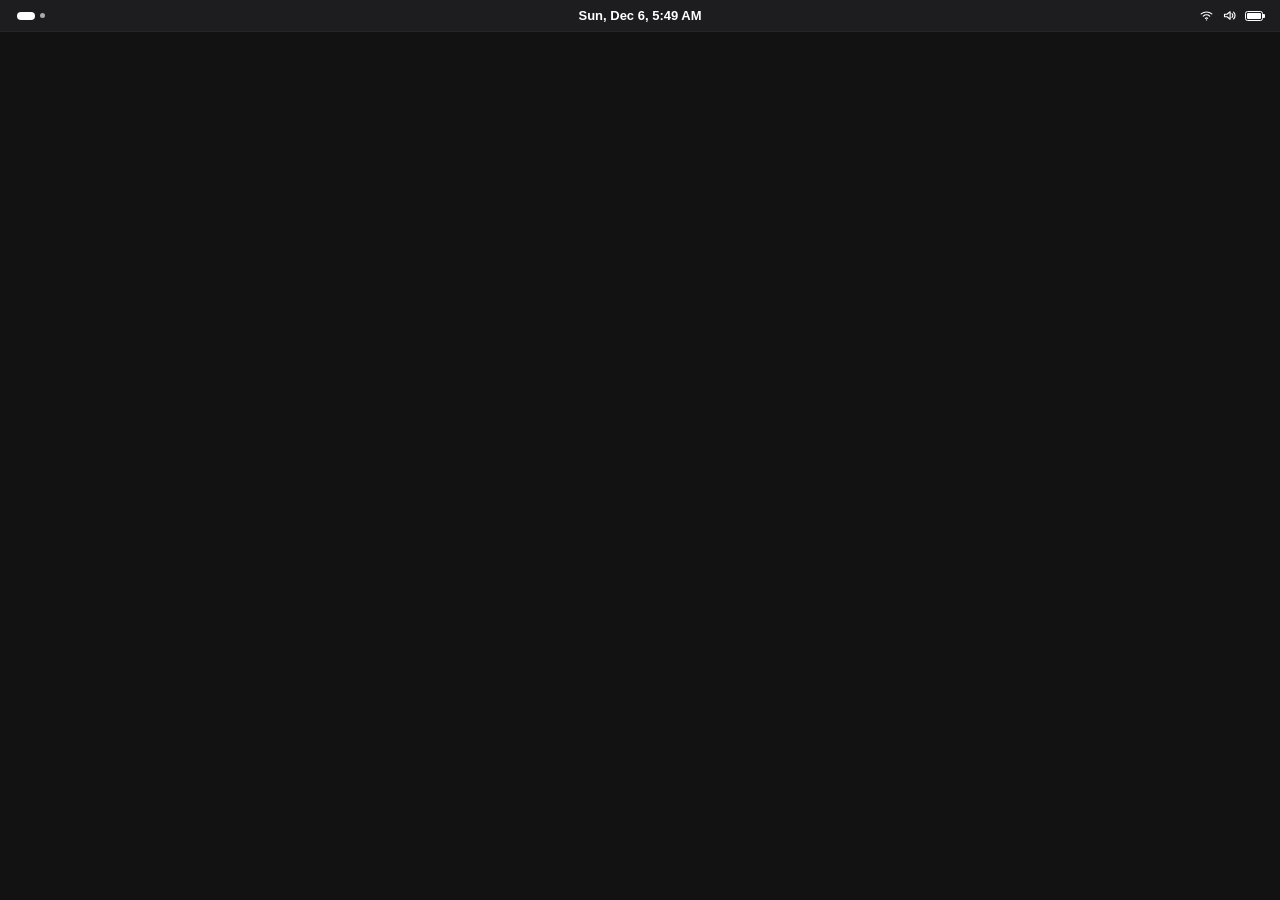
==== ui/index.html @ c609a126 "feat(ui): load GNOME 51 shell overrides" ====
<!doctype html>
<html lang="en">
<head>
  <meta charset="utf-8" />
  <meta name="viewport" content="width=device-width,initial-scale=1" />
  <title>FedoraWin</title>
  <link rel="stylesheet" href="styles.css" />
  <link rel="stylesheet" href="adwaita.css" />
  <link rel="stylesheet" href="gnome51.css" />
</head>
<body>
  <main id="app"></main>
  <script src="app.js"></script>
</body>
</html>
---- ui/styles.css ----
:root {
  color-scheme: dark;
  --accent: #3584e4;
  --accent-contrast: #fff;
  --panel: #1e1e1e;
  --overview: #242424;
  --surface: #242424;
  --surface-2: #303030;
  --surface-3: #3a3a3a;
  --text: #fff;
  --muted: #c0bfbc;
  --border: rgba(255,255,255,.10);
  --shadow: 0 16px 48px rgba(0,0,0,.38);
  --radius-sm: 9px;
  --radius: 12px;
  --radius-lg: 18px;
  font-family: "Cantarell", "Segoe UI Variable", "Segoe UI", sans-serif;
}
:root[data-theme="light"] {
  color-scheme: light;
  --panel: #f6f5f4;
  --overview: #f6f5f4;
  --surface: #fafafa;
  --surface-2: #ebebeb;
  --surface-3: #deddda;
  --text: #202020;
  --muted: #5e5c64;
  --border: rgba(0,0,0,.11);
  --shadow: 0 16px 48px rgba(0,0,0,.18);
}
* { box-sizing: border-box; }
html,body,#app { width:100%; height:100%; margin:0; overflow:hidden; background:transparent; color:var(--text); }
button,input { font:inherit; color:inherit; }
button { cursor:default; }
svg { width:18px; height:18px; fill:none; stroke:currentColor; stroke-width:1.8; stroke-linecap:round; stroke-linejoin:round; }
svg .fill { fill:currentColor; stroke:none; }

.panel { height:32px; width:100%; display:grid; grid-template-columns:1fr auto 1fr; align-items:center; padding:0 6px; background:var(--panel); user-select:none; }
.panel__left{justify-self:start}.panel__center{justify-self:center}.panel__right{justify-self:end}
.panel-button { height:26px; min-width:34px; padding:0 10px; border:0; border-radius:var(--radius-sm); background:transparent; font-size:13px; font-weight:650; }
.panel-button:hover,.panel-button:focus-visible { background:var(--surface-2); outline:none; }
.activities-button { display:flex; align-items:center; gap:5px; padding:0 8px; }
.workspace-pill { width:18px; height:8px; border-radius:999px; background:currentColor; }
.workspace-dot { width:5px; height:5px; border-radius:50%; background:var(--muted); }
.status { display:flex; gap:9px; align-items:center; }
.status svg{width:15px;height:15px}.battery-mark{width:18px;height:10px;border:1.5px solid currentColor;border-radius:2.5px;display:inline-flex;padding:1px;position:relative}.battery-mark::after{content:"";position:absolute;right:-3px;top:2px;width:2px;height:4px;background:currentColor;border-radius:0 1px 1px 0}.battery-mark i{width:100%;height:100%;border-radius:1px;background:currentColor}

.activities { height:100%; padding:24px 32px 18px; display:grid; grid-template-rows:44px minmax(0,1fr) 76px; gap:18px; background:var(--overview); }
.search-shell { justify-self:center; position:relative; width:min(520px,52vw); }
.search-icon { position:absolute; left:14px; top:11px; color:var(--muted); pointer-events:none; }
.search-icon svg{width:18px;height:18px}.search { width:100%; height:40px; padding:0 18px 0 42px; border:1px solid var(--border); border-radius:999px; outline:0; background:var(--surface-2); color:var(--text); font-size:14px; }
.search:focus { box-shadow:0 0 0 2px color-mix(in srgb,var(--accent) 70%,transparent); }
.activities-content{min-height:0;overflow:hidden;display:grid;place-items:stretch}.loading,.overview-empty{display:grid;place-items:center;color:var(--muted);font-size:14px}
.workspace-strip { min-height:0; display:grid; grid-template-columns:72px minmax(0,1fr) 72px; align-items:center; gap:22px; }
.workspace-peek { height:62%; border:1px solid var(--border); border-radius:16px; background:var(--surface-2); opacity:.55; }
.workspace-main { height:88%; min-height:260px; border-radius:18px; background:#171717; border:1px solid var(--border); overflow:hidden; padding:22px; }
.window-grid { height:100%; display:grid; grid-template-columns:repeat(auto-fit,minmax(220px,1fr)); grid-auto-rows:minmax(160px,1fr); gap:22px; align-content:center; }
.window-card { min-width:0; border:0; background:transparent; display:grid; grid-template-rows:minmax(110px,1fr) 28px; gap:8px; }
.window-card__preview { min-height:100px; border-radius:12px; border:1px solid var(--border); background:linear-gradient(145deg,var(--surface-2),var(--surface)); box-shadow:0 8px 22px rgba(0,0,0,.2); overflow:hidden; }
.window-card__bar{display:block;height:26px;background:var(--surface-3);border-bottom:1px solid var(--border)}.window-card__title{white-space:nowrap;overflow:hidden;text-overflow:ellipsis;font-size:13px;font-weight:600}
.window-card:hover .window-card__preview{outline:2px solid var(--accent);outline-offset:2px}
.applications-overview{min-height:0;display:grid;grid-template-rows:minmax(0,1fr) 20px;gap:8px;padding:2px 4vw 0}
.applications-grid { min-height:0; overflow:hidden; display:grid; grid-template-columns:repeat(8,minmax(76px,1fr)); grid-template-rows:repeat(3,minmax(96px,1fr)); gap:10px 16px; align-content:center; padding:4px 4vw; scrollbar-width:none; }
.search-results .applications-grid{overflow:auto;grid-template-columns:repeat(auto-fill,minmax(104px,1fr));grid-template-rows:none;grid-auto-rows:118px;align-content:start;padding:12px 8vw 20px}
.app-tile { min-width:0; border:0; border-radius:14px; background:transparent; display:flex; flex-direction:column; align-items:center; justify-content:center; gap:9px; padding:8px; }
.app-tile:hover,.app-tile:focus-visible{background:var(--surface-2);outline:none}.app-icon,.dash-icon{display:grid;place-items:center;background:linear-gradient(145deg,color-mix(in srgb,var(--accent) 82%,white),var(--accent));color:white;box-shadow:0 4px 12px rgba(0,0,0,.24);font-weight:700}.app-icon{width:58px;height:58px;border-radius:14px;font-size:18px}.app-name{width:100%;white-space:nowrap;overflow:hidden;text-overflow:ellipsis;text-align:center;font-size:12px}.results-label{padding:4px 8vw 0;color:var(--muted);font-size:12px;font-weight:700}.search-results{min-height:0;overflow:hidden;display:grid;grid-template-rows:auto 1fr}
.app-pages{height:20px;display:flex;align-items:center;justify-content:center;gap:8px}.app-page-dot{width:8px;height:8px;padding:0;border:0;border-radius:50%;background:color-mix(in srgb,var(--text) 28%,transparent)}.app-page-dot:hover,.app-page-dot:focus-visible{outline:none;background:color-mix(in srgb,var(--text) 52%,transparent)}.app-page-dot.is-active{width:18px;border-radius:999px;background:var(--text)}
.dash-wrap{display:flex;justify-content:center;align-items:end}.dash{height:68px;display:flex;align-items:center;gap:7px;padding:7px 9px;border-radius:20px;background:#333338;border:1px solid rgba(255,255,255,.08);box-shadow:var(--shadow)}.dash-button{width:54px;height:54px;display:grid;place-items:center;border:0;border-radius:13px;background:transparent;position:relative}.dash-button:hover,.dash-button.is-active{background:#4a4a4f}.dash-icon{width:42px;height:42px;border-radius:11px}.dash-favorite.is-running::after{content:"";position:absolute;left:50%;bottom:2px;width:5px;height:5px;border-radius:50%;background:currentColor;transform:translateX(-50%)}.dash-separator{width:1px;height:36px;background:rgba(255,255,255,.18);margin:0 3px}.grid-icon{display:grid;grid-template-columns:repeat(3,5px);gap:4px}.grid-icon i{width:5px;height:5px;border-radius:50%;background:currentColor;display:block}
@media (max-width:1200px){.applications-grid{grid-template-columns:repeat(6,minmax(76px,1fr));grid-template-rows:repeat(4,minmax(82px,1fr))}}

.popover{height:100%;padding:8px;background:transparent}.popover-card{height:100%;border:1px solid var(--border);border-radius:18px;background:var(--surface);box-shadow:var(--shadow)}
.quick-card{padding:12px;display:flex;flex-direction:column;gap:12px}.quick-header{height:36px;display:flex;align-items:center;justify-content:space-between}.battery-summary,.header-actions{display:flex;align-items:center;gap:8px}.battery-summary{padding-left:6px;font-size:13px}.icon-button{width:34px;height:34px;border:0;border-radius:50%;background:var(--surface-2);display:grid;place-items:center}.icon-button:hover{background:var(--surface-3)}.icon-button svg{width:16px;height:16px}
.sliders{display:grid;gap:8px}.slider-row{height:42px;display:grid;grid-template-columns:30px 1fr;align-items:center;gap:8px;padding:0 12px;border-radius:999px;background:var(--surface-2)}.slider-icon{display:grid;place-items:center}.slider-icon svg{width:17px;height:17px}input[type=range]{width:100%;height:5px;margin:0;border:0;outline:0;border-radius:999px;appearance:none;background:linear-gradient(to right,var(--accent) 0 var(--value),var(--surface-3) var(--value) 100%)}input[type=range]::-webkit-slider-thumb{appearance:none;width:18px;height:18px;border-radius:50%;border:3px solid var(--accent);background:var(--text);box-shadow:0 1px 3px rgba(0,0,0,.25)}
.quick-grid{display:grid;grid-template-columns:1fr 1fr;gap:8px}.quick-item{min-width:0;display:grid;grid-template-columns:minmax(0,1fr) 34px;background:var(--surface-2);border-radius:999px;overflow:hidden}.quick-item:not(:has(.quick-more)){grid-template-columns:1fr}.quick-tile,.quick-more{height:48px;border:0;background:transparent}.quick-tile{min-width:0;padding:0 10px;display:grid;grid-template-columns:30px minmax(0,1fr);gap:7px;align-items:center;text-align:left}.quick-more{width:34px;border-left:1px solid var(--border);display:grid;place-items:center}.quick-more svg{width:14px;height:14px}.quick-icon{width:30px;height:30px;border-radius:50%;display:grid;place-items:center;background:var(--surface-3)}.quick-icon svg{width:16px;height:16px}.quick-copy{min-width:0;line-height:1.05}.quick-copy strong,.quick-copy small{display:block;white-space:nowrap;overflow:hidden;text-overflow:ellipsis}.quick-copy strong{font-size:12px}.quick-copy small{margin-top:3px;font-size:10px;color:var(--muted)}.quick-tile[aria-pressed=true]{background:var(--accent);color:var(--accent-contrast)}.quick-tile[aria-pressed=true] .quick-icon{background:rgba(255,255,255,.18)}.quick-tile[aria-pressed=true] small{color:inherit;opacity:.82}.background-apps{height:38px;margin-top:auto;border:0;border-radius:10px;background:transparent;display:flex;align-items:center;justify-content:space-between;padding:0 8px;color:var(--muted);font-size:12px}.background-apps:hover{background:var(--surface-2)}
.appearance-sheet{height:100%;display:grid;grid-template-rows:40px auto 1fr;gap:14px}.sheet-heading{display:grid;grid-template-columns:40px 1fr 40px;align-items:center;text-align:center}.segmented{display:grid;grid-template-columns:repeat(3,1fr);gap:4px;padding:4px;border-radius:12px;background:var(--surface-2)}.segmented button{height:34px;border:0;border-radius:9px;background:transparent}.segmented button[aria-pressed=true]{background:var(--accent);color:var(--accent-contrast)}.accents{display:grid;grid-template-columns:repeat(5,42px);grid-auto-rows:42px;justify-content:center;align-content:start;gap:14px;padding-top:20px}.accent{width:38px;height:38px;border:0;border-radius:50%;background:var(--swatch);box-shadow:inset 0 0 0 1px rgba(0,0,0,.12)}.accent[aria-pressed=true]{outline:3px solid color-mix(in srgb,var(--accent) 65%,var(--text));outline-offset:3px}

.date-card{display:grid;grid-template-columns:minmax(0,1fr) 360px;overflow:hidden}.notifications-pane{padding:22px;border-right:1px solid var(--border);display:grid;grid-template-rows:auto 1fr;gap:18px}.date-title{font-size:20px;font-weight:700}.notification-placeholder{align-self:center;justify-self:center;text-align:center;display:grid;gap:5px;color:var(--muted)}.notification-placeholder strong{color:var(--text);font-size:14px}.notification-placeholder span{font-size:12px}.calendar-pane{padding:18px;display:grid;grid-template-rows:38px 24px 1fr auto;gap:6px}.calendar-head{display:grid;grid-template-columns:34px 1fr 34px;align-items:center;text-align:center;font-size:14px}.weekdays,.calendar-grid{display:grid;grid-template-columns:repeat(7,1fr);text-align:center}.weekdays{align-items:center;color:var(--muted);font-size:10px;font-weight:700}.calendar-grid{grid-auto-rows:38px;align-content:start;gap:2px}.calendar-day{border:0;border-radius:50%;background:transparent;display:grid;place-items:center;font-size:12px}.calendar-day:hover{background:var(--surface-2)}.calendar-day.is-today{background:var(--accent);color:var(--accent-contrast);font-weight:700}.calendar-day.is-outside{opacity:0}.calendar-footer{border-top:1px solid var(--border);padding-top:10px;display:flex;justify-content:space-between}.calendar-footer button{border:0;background:transparent;color:var(--muted);font-size:11px}.calendar-footer button:hover{color:var(--text)}
---- ui/adwaita.css ----
/* FedoraWin Adwaita compatibility layer.
   Mirrors libadwaita's current color roles and interaction semantics without
   pretending that WebView widgets are GTK widgets. */

:root{
  --adw-window-bg:#222226;
  --adw-window-fg:#fff;
  --adw-view-bg:#1d1d20;
  --adw-view-fg:#fff;
  --adw-headerbar-bg:#2e2e32;
  --adw-headerbar-fg:#fff;
  --adw-headerbar-shade:rgba(0,0,6,.36);
  --adw-card-bg:rgba(255,255,255,.08);
  --adw-card-fg:#fff;
  --adw-card-shade:rgba(0,0,6,.36);
  --adw-overview-bg:#28282c;
  --adw-overview-fg:#fff;
  --adw-thumbnail-bg:#39393d;
  --adw-active-toggle-bg:rgba(255,255,255,.20);
  --adw-dim:rgba(255,255,255,.62);
  --adw-hover:rgba(255,255,255,.08);
  --adw-active:rgba(255,255,255,.14);
  --adw-focus:color-mix(in srgb,var(--accent) 76%,white);
  --adw-radius:12px;
  --adw-radius-lg:18px;
  --adw-circle:36px;
  --adw-ease:cubic-bezier(.2,0,0,1);
}

:root[data-theme="light"]{
  --adw-window-bg:#fafafb;
  --adw-window-fg:rgb(0 0 6 / 80%);
  --adw-view-bg:#fff;
  --adw-view-fg:rgb(0 0 6 / 80%);
  --adw-headerbar-bg:#fff;
  --adw-headerbar-fg:rgb(0 0 6 / 80%);
  --adw-headerbar-shade:rgb(0 0 6 / 12%);
  --adw-card-bg:#fff;
  --adw-card-fg:rgb(0 0 6 / 80%);
  --adw-card-shade:rgb(0 0 6 / 7%);
  --adw-overview-bg:#f3f3f5;
  --adw-overview-fg:rgb(0 0 6 / 80%);
  --adw-thumbnail-bg:#fff;
  --adw-active-toggle-bg:#fff;
  --adw-dim:rgb(0 0 6 / 58%);
  --adw-hover:rgb(0 0 6 / 6%);
  --adw-active:rgb(0 0 6 / 10%);
}

/* Re-map the older FedoraWin tokens onto Adwaita roles. */
:root{
  --overview:var(--adw-overview-bg);
  --surface:var(--adw-window-bg);
  --surface-2:var(--adw-card-bg);
  --surface-3:var(--adw-thumbnail-bg);
  --text:var(--adw-window-fg);
  --muted:var(--adw-dim);
  --border:var(--adw-card-shade);
  --shadow:0 14px 36px rgba(0,0,0,.34),0 2px 6px rgba(0,0,0,.18);
  --radius-sm:10px;
  --radius:var(--adw-radius);
  --radius-lg:var(--adw-radius-lg);
}
:root[data-theme="light"]{
  --shadow:0 14px 38px rgba(30,30,40,.16),0 2px 7px rgba(30,30,40,.09);
}

/* GNOME Shell top bar: compact, quiet, pill-on-hover controls. */
.panel{
  background:#1d1d20;
  color:#fff;
  border-bottom:1px solid rgba(255,255,255,.035);
}
.panel-button{
  border-radius:999px;
  transition:background-color 120ms var(--adw-ease),transform 120ms var(--adw-ease);
}
.panel-button:hover,.panel-button:focus-visible{background:rgba(255,255,255,.12)}
.panel-button:active{background:rgba(255,255,255,.18);transform:scale(.97)}
.panel-button:focus-visible{box-shadow:0 0 0 2px var(--adw-focus)}
.activities-button{min-width:38px}
.status{padding-inline:9px;gap:8px}

/* Activities should read like GNOME overview, not a framed Windows dashboard. */
.activities{
  background:
    radial-gradient(circle at 50% 112%,color-mix(in srgb,var(--accent) 8%,transparent),transparent 38%),
    var(--adw-overview-bg);
  color:var(--adw-overview-fg);
  animation:adw-overview-in 180ms var(--adw-ease) both;
}
.search-shell{width:min(560px,56vw)}
.search{
  height:42px;
  background:color-mix(in srgb,var(--adw-thumbnail-bg) 88%,transparent);
  border:1px solid color-mix(in srgb,var(--adw-window-fg) 10%,transparent);
  border-radius:999px;
  box-shadow:0 1px 0 rgba(255,255,255,.03),0 6px 18px rgba(0,0,0,.08);
  transition:box-shadow 140ms var(--adw-ease),background-color 140ms var(--adw-ease),transform 140ms var(--adw-ease);
}
.search:hover{background:color-mix(in srgb,var(--adw-thumbnail-bg) 94%,transparent)}
.search:focus{
  background:var(--adw-thumbnail-bg);
  box-shadow:0 0 0 2px var(--adw-focus),0 8px 22px rgba(0,0,0,.12);
}
.workspace-peek{
  border:1px solid color-mix(in srgb,var(--adw-window-fg) 9%,transparent);
  border-radius:20px;
  background:color-mix(in srgb,var(--adw-thumbnail-bg) 75%,transparent);
  box-shadow:0 8px 30px rgba(0,0,0,.10);
  transition:opacity 160ms var(--adw-ease),transform 160ms var(--adw-ease);
}
.workspace-peek:hover{opacity:.8;transform:scale(1.015)}
.workspace-main{
  border-radius:22px;
  background:color-mix(in srgb,var(--adw-view-bg) 78%,#000 22%);
  border:1px solid color-mix(in srgb,var(--adw-window-fg) 8%,transparent);
  box-shadow:0 20px 54px rgba(0,0,0,.18);
}

/* Window cards visually borrow AdwHeaderBar and circular control language.
   These are overview cards only. External app caption controls remain native. */
.window-card{
  transition:transform 160ms var(--adw-ease);
}
.window-card:hover{transform:translateY(-3px)}
.window-card__preview{
  border-radius:16px;
  border:1px solid color-mix(in srgb,var(--adw-window-fg) 10%,transparent);
  background:var(--adw-view-bg);
  box-shadow:0 10px 30px rgba(0,0,0,.24);
  transition:box-shadow 160ms var(--adw-ease),outline-color 160ms var(--adw-ease);
}
.window-card__bar{
  height:34px;
  padding:0 8px 0 12px;
  display:flex;
  align-items:center;
  justify-content:space-between;
  gap:8px;
  background:var(--adw-headerbar-bg);
  color:var(--adw-headerbar-fg);
  border-bottom:1px solid var(--adw-headerbar-shade);
}
.window-card__bar-title{
  min-width:0;
  overflow:hidden;
  text-overflow:ellipsis;
  white-space:nowrap;
  font-size:10px;
  font-weight:650;
  opacity:.78;
}
.window-card__controls{display:flex;align-items:center;gap:5px}
.window-card__control{
  width:22px;height:22px;border-radius:50%;
  display:grid;place-items:center;
  background:color-mix(in srgb,var(--adw-headerbar-fg) 9%,transparent);
  font-size:12px;font-weight:600;line-height:1;
}
.window-card:hover .window-card__preview{
  outline:2px solid color-mix(in srgb,var(--accent) 82%,white);
  outline-offset:3px;
  box-shadow:0 14px 40px rgba(0,0,0,.28);
}

/* Application grid: GNOME's low-chrome activatable tiles. */
.app-tile{
  border-radius:18px;
  transition:background-color 130ms var(--adw-ease),transform 130ms var(--adw-ease);
}
.app-tile:hover,.app-tile:focus-visible{background:var(--adw-hover)}
.app-tile:active{background:var(--adw-active);transform:scale(.97)}
.app-tile:focus-visible{box-shadow:inset 0 0 0 2px var(--adw-focus)}
.app-icon{
  width:60px;height:60px;border-radius:16px;
  box-shadow:0 5px 14px rgba(0,0,0,.22);
}
.app-name{font-size:12px;font-weight:560}

/* Dash: floating GNOME shelf, not a taskbar. */
.dash{
  height:72px;
  padding:8px 10px;
  gap:6px;
  border-radius:24px;
  background:color-mix(in srgb,#343438 91%,transparent);
  border:1px solid rgba(255,255,255,.10);
  box-shadow:0 16px 42px rgba(0,0,0,.35);
  backdrop-filter:blur(18px);
}
:root[data-theme="light"] .dash{background:color-mix(in srgb,#fff 90%,transparent);border-color:rgba(0,0,0,.09)}
.dash-button{
  width:56px;height:56px;border-radius:16px;
  transition:background-color 130ms var(--adw-ease),transform 130ms var(--adw-ease);
}
.dash-button:hover{background:var(--adw-hover);transform:translateY(-3px) scale(1.045)}
.dash-button:active{transform:translateY(-1px) scale(.98)}
.dash-button.is-active{background:var(--adw-active-toggle-bg)}
.dash-icon{width:44px;height:44px;border-radius:13px}
.dash-separator{height:38px;background:color-mix(in srgb,var(--adw-window-fg) 18%,transparent)}

/* Popovers get Adwaita window/card treatment. */
.popover{padding:10px}
.popover-card{
  border:1px solid color-mix(in srgb,var(--adw-window-fg) 9%,transparent);
  border-radius:22px;
  background:var(--adw-window-bg);
  color:var(--adw-window-fg);
  box-shadow:var(--shadow);
  animation:adw-popover-in 150ms var(--adw-ease) both;
}
.quick-card{padding:14px;gap:12px}
.quick-header{height:38px}
.battery-summary{padding-left:4px}

/* Libadwaita's .circular toolbar behavior. */
.icon-button{
  width:var(--adw-circle);
  height:var(--adw-circle);
  border-radius:50%;
  background:transparent;
  color:var(--adw-window-fg);
  transition:background-color 120ms var(--adw-ease),transform 120ms var(--adw-ease),box-shadow 120ms var(--adw-ease);
}
.icon-button:hover{background:var(--adw-hover)}
.icon-button:active{background:var(--adw-active);transform:scale(.94)}
.icon-button:focus-visible{outline:none;box-shadow:0 0 0 2px var(--adw-focus)}
.header-actions{gap:4px}

/* Adwaita sliders and pill rows. */
.slider-row{
  height:44px;
  border-radius:999px;
  background:var(--adw-card-bg);
  border:1px solid color-mix(in srgb,var(--adw-window-fg) 5%,transparent);
}
input[type=range]{height:4px;background:linear-gradient(to right,var(--accent) 0 var(--value),color-mix(in srgb,var(--adw-window-fg) 16%,transparent) var(--value) 100%)}
input[type=range]::-webkit-slider-thumb{
  width:18px;height:18px;
  border:3px solid var(--accent);
  background:#fff;
  box-shadow:0 1px 4px rgba(0,0,0,.32);
}
.quick-grid{gap:9px}
.quick-item{
  min-height:50px;
  border-radius:999px;
  background:var(--adw-card-bg);
  border:1px solid color-mix(in srgb,var(--adw-window-fg) 5%,transparent);
  transition:background-color 120ms var(--adw-ease),transform 120ms var(--adw-ease);
}
.quick-item:hover{background:color-mix(in srgb,var(--adw-card-bg) 86%,var(--adw-window-fg) 6%)}
.quick-tile,.quick-more{height:50px}
.quick-icon{
  width:32px;height:32px;
  background:color-mix(in srgb,var(--adw-window-fg) 10%,transparent);
}
.quick-tile:active,.quick-more:active{transform:scale(.985)}
.quick-tile[aria-pressed=true]{
  background:var(--accent);
  color:var(--accent-contrast);
}
.quick-tile[aria-pressed=true] .quick-icon{background:rgba(255,255,255,.20)}
.quick-more{border-left-color:color-mix(in srgb,var(--adw-window-fg) 12%,transparent)}
.background-apps{height:42px;border-radius:12px}
.background-apps:hover{background:var(--adw-hover)}

/* Round AdwToggleGroup-like appearance switcher. */
.segmented{
  gap:3px;
  padding:3px;
  border-radius:14px;
  background:var(--adw-card-bg);
  border:1px solid color-mix(in srgb,var(--adw-window-fg) 5%,transparent);
}
.segmented button{
  height:36px;
  border-radius:11px;
  transition:background-color 120ms var(--adw-ease),transform 120ms var(--adw-ease);
}
.segmented button:hover{background:var(--adw-hover)}
.segmented button:active{transform:scale(.98)}
.segmented button[aria-pressed=true]{
  background:var(--adw-active-toggle-bg);
  color:var(--adw-window-fg);
  box-shadow:0 1px 3px rgba(0,0,0,.15);
}
.accent{
  width:40px;height:40px;
  transition:transform 130ms var(--adw-ease),box-shadow 130ms var(--adw-ease);
}
.accent:hover{transform:scale(1.08)}
.accent[aria-pressed=true]{
  outline:0;
  box-shadow:0 0 0 3px var(--adw-window-bg),0 0 0 6px color-mix(in srgb,var(--swatch) 78%,var(--adw-window-fg));
}

/* Date menu: boxed-list/card rhythm and circular navigation. */
.date-card{background:var(--adw-window-bg)}
.notifications-pane{border-right-color:var(--adw-card-shade)}
.date-title{font-weight:700;letter-spacing:-.01em}
.notification-placeholder{padding:26px;border-radius:18px;background:color-mix(in srgb,var(--adw-card-bg) 64%,transparent)}
.calendar-pane{padding:20px}
.calendar-day{
  width:34px;height:34px;
  justify-self:center;
  border-radius:50%;
  transition:background-color 110ms var(--adw-ease),transform 110ms var(--adw-ease);
}
.calendar-day:hover{background:var(--adw-hover)}
.calendar-day:active{transform:scale(.92)}
.calendar-day.is-today{
  background:var(--accent);
  color:var(--accent-contrast);
  box-shadow:0 2px 7px color-mix(in srgb,var(--accent) 40%,transparent);
}
.calendar-footer{border-top-color:var(--adw-card-shade)}
.calendar-footer button{padding:6px 8px;border-radius:9px}
.calendar-footer button:hover{background:var(--adw-hover);color:var(--adw-window-fg)}

@keyframes adw-overview-in{
  from{opacity:0;transform:scale(.992)}
  to{opacity:1;transform:scale(1)}
}
@keyframes adw-popover-in{
  from{opacity:0;transform:translateY(-5px) scale(.985)}
  to{opacity:1;transform:translateY(0) scale(1)}
}

@media (prefers-reduced-motion:reduce){
  *,*::before,*::after{animation-duration:.001ms!important;transition-duration:.001ms!important}
}
@media (prefers-contrast:more){
  :root{--border:color-mix(in srgb,var(--adw-window-fg) 34%,transparent)}
  .popover-card,.window-card__preview,.quick-item,.slider-row{border-width:2px}
  .panel-button:focus-visible,.icon-button:focus-visible{box-shadow:0 0 0 3px var(--adw-focus)}
}

/* Real Activities window-management surface. */
.window-card__preview{
  display:grid;
  grid-template-rows:34px minmax(0,1fr);
}
.window-card__live-preview{
  width:100%;
  height:100%;
  min-height:100px;
  border:0;
  padding:0;
  background:linear-gradient(145deg,var(--adw-thumbnail-bg),var(--adw-view-bg));
  cursor:default;
}
.window-card__live-preview:focus-visible{
  outline:2px solid var(--adw-focus);
  outline-offset:-3px;
}
.window-card__close{
  width:24px;
  height:24px;
  border:0;
  border-radius:50%;
  display:grid;
  place-items:center;
  padding:0 0 1px;
  background:color-mix(in srgb,var(--adw-headerbar-fg) 9%,transparent);
  color:var(--adw-headerbar-fg);
  font-size:16px;
  line-height:1;
  transition:background-color 120ms var(--adw-ease),transform 120ms var(--adw-ease);
}
.window-card__close:hover{background:color-mix(in srgb,var(--adw-headerbar-fg) 16%,transparent)}
.window-card__close:active{transform:scale(.9)}
.window-card__close:focus-visible{outline:2px solid var(--adw-focus);outline-offset:2px}
.window-card__title-button{
  min-width:0;
  width:100%;
  height:28px;
  border:0;
  padding:0 8px;
  border-radius:10px;
  background:transparent;
  color:var(--adw-overview-fg);
  white-space:nowrap;
  overflow:hidden;
  text-overflow:ellipsis;
  font-size:13px;
  font-weight:600;
  text-align:center;
}
.window-card__title-button:hover{background:var(--adw-hover)}
.window-card__title-button:focus-visible{outline:2px solid var(--adw-focus);outline-offset:1px}

/* Real Windows virtual-desktop navigation inside the GNOME overview. */
.workspace-strip--native{
  position:relative;
}
.workspace-current{
  display:flex;
  align-items:baseline;
  justify-content:center;
  gap:8px;
  margin:0 auto 10px;
  color:var(--adw-overview-fg);
}
.workspace-current span{font-size:13px;font-weight:700}
.workspace-current small{font-size:11px;color:var(--adw-dim)}
.workspace-nav{
  position:absolute;
  z-index:3;
  top:50%;
  width:42px;
  height:42px;
  margin-top:-21px;
  border:0;
  border-radius:50%;
  display:grid;
  place-items:center;
  background:color-mix(in srgb,var(--adw-thumbnail-bg) 82%,transparent);
  color:var(--adw-overview-fg);
  font-size:30px;
  line-height:1;
  box-shadow:0 6px 18px rgba(0,0,0,.18);
  transition:background-color 120ms var(--adw-ease),transform 120ms var(--adw-ease);
}
.workspace-nav:hover{background:var(--adw-active-toggle-bg);transform:scale(1.05)}
.workspace-nav:active{transform:scale(.94)}
.workspace-nav:focus-visible{outline:2px solid var(--adw-focus);outline-offset:3px}
.workspace-nav--previous{left:12px}
.workspace-nav--next{right:12px}
---- ui/gnome51.css ----
/* FedoraWin GNOME 51 fidelity layer.
 *
 * This stylesheet intentionally sits after the base shell and libadwaita token
 * layers. It corrects shell proportions/interactions without changing the
 * native HWND/DWM ownership model used by FedoraWin.
 */

:root {
  --gnome-panel-height: 32px;
  --gnome-search-width: 420px;
  --gnome-shell-radius: 18px;
  --gnome-control-radius: 12px;
  --gnome-icon-size: 64px;
  --gnome-dash-icon-size: 46px;
  --gnome-focus-ring: 0 0 0 2px color-mix(in srgb, var(--accent) 74%, transparent);
}

/* GNOME 51 keeps the top bar visually quiet and compact. */
.panel {
  min-height: var(--gnome-panel-height);
  height: var(--gnome-panel-height);
  padding-inline: 8px;
}

.panel-button {
  height: 26px;
  min-width: 30px;
  padding-inline: 9px;
  border-radius: 9px;
}

.status {
  gap: 8px;
}

/* Overview: search, workspace stage and dash use GNOME-like breathing room. */
.activities {
  padding: 22px 36px 16px;
  grid-template-rows: 42px minmax(0, 1fr) 80px;
  gap: 16px;
  background: var(--adw-overview-bg, var(--overview));
}

.search-shell {
  width: min(var(--gnome-search-width), 46vw);
}

.search {
  height: 40px;
  border: 0;
  border-radius: 999px;
  background: color-mix(in srgb, var(--surface-2) 92%, transparent);
  box-shadow: inset 0 0 0 1px color-mix(in srgb, var(--text) 8%, transparent);
}

.search:focus-visible {
  box-shadow: var(--gnome-focus-ring);
}

.workspace-strip {
  grid-template-columns: 52px minmax(0, 1fr) 52px;
  gap: 18px;
}

.workspace-nav {
  width: 40px;
  height: 40px;
  justify-self: center;
  border-radius: 50%;
  opacity: .72;
}

.workspace-nav:hover,
.workspace-nav:focus-visible {
  opacity: 1;
}

.workspace-main {
  height: 90%;
  min-height: 280px;
  padding: 24px;
  border-radius: var(--gnome-shell-radius);
  background: color-mix(in srgb, var(--surface) 72%, #000 28%);
  border-color: color-mix(in srgb, var(--text) 8%, transparent);
  box-shadow: 0 18px 44px rgba(0, 0, 0, .22);
}

.window-grid {
  gap: 24px;
}

.window-card__preview {
  border-radius: 13px;
  box-shadow: 0 10px 28px rgba(0, 0, 0, .24);
}

.window-card:hover .window-card__preview,
.window-card:focus-within .window-card__preview {
  outline-width: 2px;
  outline-color: color-mix(in srgb, var(--accent) 88%, white 12%);
}

/* 24 apps/page should actually look like GNOME: six columns by four rows. */
.applications-overview {
  padding: 0 6vw;
  gap: 10px;
}

.applications-grid {
  grid-template-columns: repeat(6, minmax(96px, 1fr));
  grid-template-rows: repeat(4, minmax(86px, 1fr));
  gap: 12px 22px;
  padding: 8px 6vw;
}

.app-tile {
  gap: 10px;
  padding: 10px 8px;
  border-radius: 16px;
}

.app-icon {
  width: var(--gnome-icon-size);
  height: var(--gnome-icon-size);
  border-radius: 15px;
  font-size: 19px;
}

.app-name {
  font-size: 13px;
  line-height: 1.25;
}

.app-pages {
  gap: 9px;
}

.app-page-dot {
  width: 7px;
  height: 7px;
}

.app-page-dot.is-active {
  width: 17px;
}

.search-results .applications-grid {
  grid-template-columns: repeat(auto-fill, minmax(116px, 1fr));
  grid-template-rows: none;
  grid-auto-rows: 126px;
  padding-inline: 9vw;
}

/* Dash stays sturdy, centered and touch-friendly without looking like a taskbar. */
.dash {
  height: 74px;
  gap: 7px;
  padding: 8px 10px;
  border-radius: 22px;
  background: color-mix(in srgb, var(--surface-3) 90%, transparent);
  border-color: color-mix(in srgb, var(--text) 10%, transparent);
  box-shadow: 0 14px 34px rgba(0, 0, 0, .34);
}

.dash-button {
  width: 56px;
  height: 56px;
  border-radius: 14px;
}

.dash-icon {
  width: var(--gnome-dash-icon-size);
  height: var(--gnome-dash-icon-size);
  border-radius: 12px;
}

.dash-separator {
  height: 38px;
  margin-inline: 4px;
}

/* Quick Settings: consistent pill geometry and spacing with GNOME's system menu. */
.quick-card {
  padding: 12px;
  gap: 10px;
}

.quick-header {
  min-height: 36px;
}

.sliders {
  gap: 9px;
}

.slider-row {
  height: 44px;
  padding-inline: 12px;
}

.quick-grid {
  gap: 9px;
}

.quick-item {
  min-height: 48px;
}

.quick-tile,
.quick-more {
  height: 48px;
}

.quick-icon {
  width: 30px;
  height: 30px;
}

.background-apps {
  min-height: 38px;
  border-radius: var(--gnome-control-radius);
}

/* Calendar/date menu density mirrors current GNOME shell popovers. */
.date-card {
  grid-template-columns: minmax(0, 1fr) minmax(330px, 360px);
}

.notifications-pane {
  padding: 22px 24px;
}

.calendar-pane {
  padding: 18px 20px;
}

.calendar-grid {
  grid-auto-rows: 38px;
  gap: 2px;
}

/* Keyboard navigation is visible across every shell surface. */
.panel-button:focus-visible,
.icon-button:focus-visible,
.app-tile:focus-visible,
.dash-button:focus-visible,
.workspace-nav:focus-visible,
.quick-tile:focus-visible,
.quick-more:focus-visible,
.background-apps:focus-visible,
.calendar-day:focus-visible,
.calendar-footer button:focus-visible,
.app-page-dot:focus-visible {
  outline: 0;
  box-shadow: var(--gnome-focus-ring);
}

/* GNOME 51 expands reduced-motion support throughout the shell. */
@media (prefers-reduced-motion: reduce) {
  *,
  *::before,
  *::after {
    animation-duration: .001ms !important;
    animation-iteration-count: 1 !important;
    scroll-behavior: auto !important;
    transition-duration: .001ms !important;
  }
}

/* Preserve the 24-item page on compact displays rather than reverting to 8×3. */
@media (max-width: 1200px) {
  .activities {
    padding-inline: 24px;
  }

  .applications-overview {
    padding-inline: 3vw;
  }

  .applications-grid {
    grid-template-columns: repeat(6, minmax(78px, 1fr));
    grid-template-rows: repeat(4, minmax(82px, 1fr));
    gap-inline: 12px;
    padding-inline: 3vw;
  }

  .app-icon {
    width: 58px;
    height: 58px;
  }
}
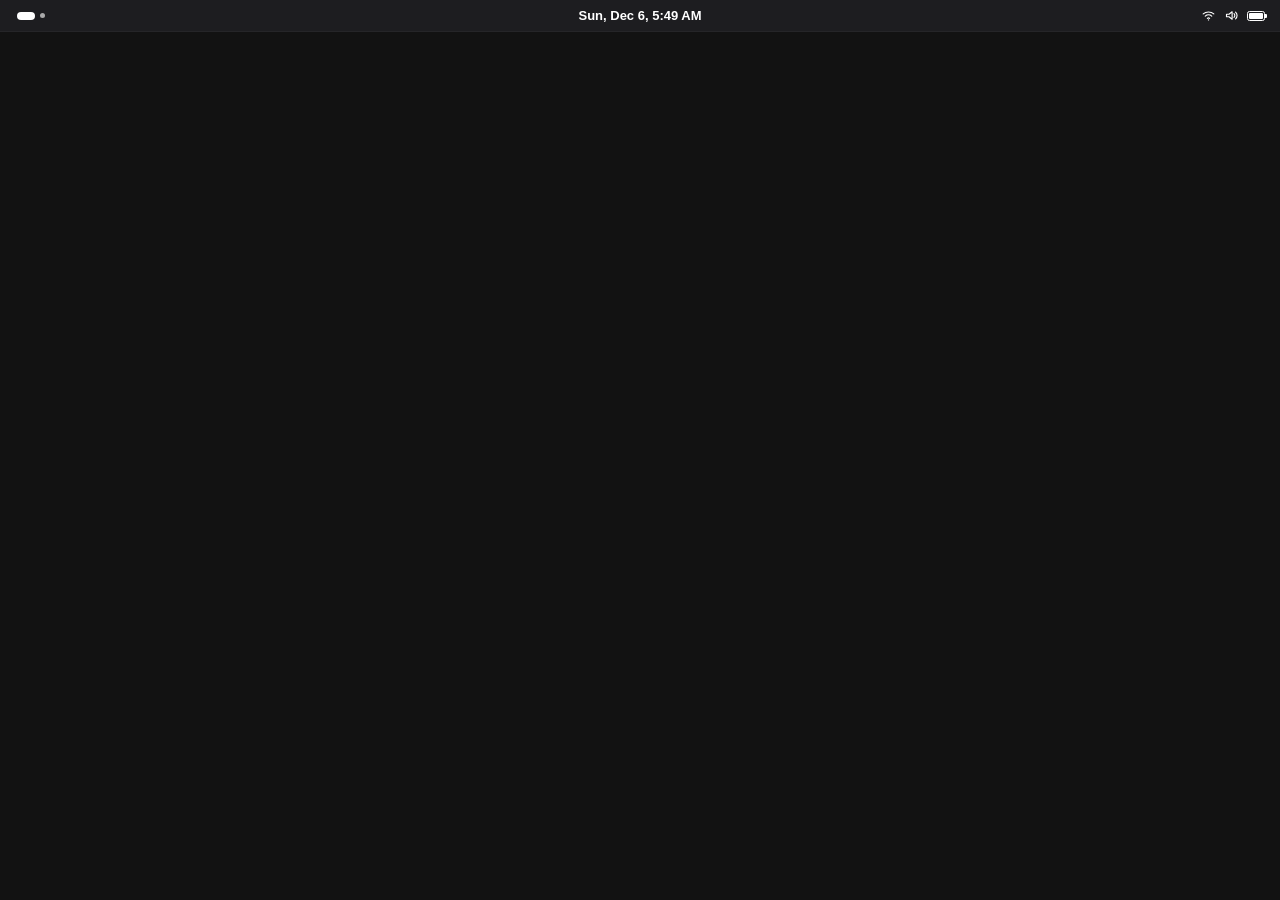
==== commit 304b1af2: "fix(activities): load workspace ready guard" ====
--- a/ui/index.html
+++ b/ui/index.html
@@ -7,9 +7,12 @@
   <link rel="stylesheet" href="styles.css" />
   <link rel="stylesheet" href="adwaita.css" />
   <link rel="stylesheet" href="gnome51.css" />
+  <link rel="stylesheet" href="workspace-ready.css" />
 </head>
 <body>
   <main id="app"></main>
   <script src="app.js"></script>
+  <script src="workspace-ready.js"></script>
+  <script src="power-mode.js"></script>
 </body>
 </html>
--- a/ui/gnome51.css
+++ b/ui/gnome51.css
@@ -1,188 +1,116 @@
-/* FedoraWin GNOME 51 fidelity layer.
- *
- * This stylesheet intentionally sits after the base shell and libadwaita token
- * layers. It corrects shell proportions/interactions without changing the
- * native HWND/DWM ownership model used by FedoraWin.
- */
+/* FedoraWin GNOME 51 fidelity overrides.
+   Loaded after the base shell and Adwaita layers so this file can tighten
+   proportions without changing the native Windows safety architecture. */
 
 :root {
   --gnome-panel-height: 32px;
   --gnome-search-width: 420px;
-  --gnome-shell-radius: 18px;
-  --gnome-control-radius: 12px;
+  --gnome-control-radius: 14px;
+  --gnome-focus-ring: 0 0 0 2px color-mix(in srgb, var(--accent) 72%, white 28%);
   --gnome-icon-size: 64px;
-  --gnome-dash-icon-size: 46px;
-  --gnome-focus-ring: 0 0 0 2px color-mix(in srgb, var(--accent) 74%, transparent);
-}
-
-/* GNOME 51 keeps the top bar visually quiet and compact. */
+}
+
 .panel {
   min-height: var(--gnome-panel-height);
   height: var(--gnome-panel-height);
-  padding-inline: 8px;
-}
-
-.panel-button {
-  height: 26px;
-  min-width: 30px;
-  padding-inline: 9px;
-  border-radius: 9px;
-}
-
-.status {
-  gap: 8px;
-}
-
-/* Overview: search, workspace stage and dash use GNOME-like breathing room. */
+}
+
+.activities-button {
+  padding-inline: 11px;
+}
+
 .activities {
-  padding: 22px 36px 16px;
-  grid-template-rows: 42px minmax(0, 1fr) 80px;
-  gap: 16px;
-  background: var(--adw-overview-bg, var(--overview));
+  padding-top: 32px;
+  gap: 20px;
 }
 
 .search-shell {
-  width: min(var(--gnome-search-width), 46vw);
-}
-
-.search {
-  height: 40px;
-  border: 0;
-  border-radius: 999px;
-  background: color-mix(in srgb, var(--surface-2) 92%, transparent);
-  box-shadow: inset 0 0 0 1px color-mix(in srgb, var(--text) 8%, transparent);
-}
-
-.search:focus-visible {
-  box-shadow: var(--gnome-focus-ring);
-}
-
-.workspace-strip {
-  grid-template-columns: 52px minmax(0, 1fr) 52px;
+  width: min(var(--gnome-search-width), calc(100vw - 48px));
+  min-height: 42px;
+  border-radius: 22px;
+}
+
+.workspace-strip--native {
+  gap: 20px;
+}
+
+.workspace-current {
+  min-width: 136px;
+}
+
+.window-grid {
   gap: 18px;
 }
 
-.workspace-nav {
-  width: 40px;
-  height: 40px;
-  justify-self: center;
-  border-radius: 50%;
-  opacity: .72;
-}
-
-.workspace-nav:hover,
-.workspace-nav:focus-visible {
-  opacity: 1;
-}
-
-.workspace-main {
-  height: 90%;
-  min-height: 280px;
-  padding: 24px;
-  border-radius: var(--gnome-shell-radius);
-  background: color-mix(in srgb, var(--surface) 72%, #000 28%);
-  border-color: color-mix(in srgb, var(--text) 8%, transparent);
-  box-shadow: 0 18px 44px rgba(0, 0, 0, .22);
-}
-
-.window-grid {
-  gap: 24px;
-}
-
-.window-card__preview {
-  border-radius: 13px;
-  box-shadow: 0 10px 28px rgba(0, 0, 0, .24);
-}
-
-.window-card:hover .window-card__preview,
-.window-card:focus-within .window-card__preview {
-  outline-width: 2px;
-  outline-color: color-mix(in srgb, var(--accent) 88%, white 12%);
-}
-
-/* 24 apps/page should actually look like GNOME: six columns by four rows. */
+.window-card {
+  gap: 10px;
+}
+
 .applications-overview {
-  padding: 0 6vw;
-  gap: 10px;
+  width: min(1180px, 92vw);
+  padding-inline: 5vw;
 }
 
 .applications-grid {
   grid-template-columns: repeat(6, minmax(96px, 1fr));
   grid-template-rows: repeat(4, minmax(86px, 1fr));
-  gap: 12px 22px;
-  padding: 8px 6vw;
+  gap: 14px 22px;
+  align-content: center;
+  padding-inline: 4vw;
 }
 
 .app-tile {
-  gap: 10px;
-  padding: 10px 8px;
-  border-radius: 16px;
+  min-height: 86px;
+  border-radius: 18px;
+  padding: 8px 6px;
 }
 
 .app-icon {
   width: var(--gnome-icon-size);
   height: var(--gnome-icon-size);
-  border-radius: 15px;
-  font-size: 19px;
+  border-radius: 16px;
 }
 
 .app-name {
-  font-size: 13px;
-  line-height: 1.25;
+  max-width: 118px;
+  line-height: 1.2;
 }
 
 .app-pages {
+  min-height: 24px;
   gap: 9px;
 }
 
-.app-page-dot {
-  width: 7px;
-  height: 7px;
-}
-
-.app-page-dot.is-active {
-  width: 17px;
-}
-
-.search-results .applications-grid {
-  grid-template-columns: repeat(auto-fill, minmax(116px, 1fr));
-  grid-template-rows: none;
-  grid-auto-rows: 126px;
-  padding-inline: 9vw;
-}
-
-/* Dash stays sturdy, centered and touch-friendly without looking like a taskbar. */
+.dash-wrap {
+  padding-bottom: 18px;
+}
+
 .dash {
+  min-height: 74px;
   height: 74px;
+  padding: 9px 10px;
+  border-radius: 23px;
   gap: 7px;
-  padding: 8px 10px;
-  border-radius: 22px;
-  background: color-mix(in srgb, var(--surface-3) 90%, transparent);
-  border-color: color-mix(in srgb, var(--text) 10%, transparent);
-  box-shadow: 0 14px 34px rgba(0, 0, 0, .34);
 }
 
 .dash-button {
   width: 56px;
   height: 56px;
-  border-radius: 14px;
+  border-radius: 16px;
 }
 
 .dash-icon {
-  width: var(--gnome-dash-icon-size);
-  height: var(--gnome-dash-icon-size);
-  border-radius: 12px;
-}
-
-.dash-separator {
-  height: 38px;
-  margin-inline: 4px;
+  width: 46px;
+  height: 46px;
+  border-radius: 13px;
 }
 
 /* Quick Settings: consistent pill geometry and spacing with GNOME's system menu. */
 .quick-card {
+  position: relative;
   padding: 12px;
   gap: 10px;
+  overflow: visible;
 }
 
 .quick-header {
@@ -219,6 +147,132 @@
 .background-apps {
   min-height: 38px;
   border-radius: var(--gnome-control-radius);
+}
+
+/* Reusable GNOME 51-style detail flyout. The component is intentionally
+   shell-native in appearance while actions remain backed by Windows APIs. */
+.control-flyout {
+  position: absolute;
+  z-index: 30;
+  top: 116px;
+  right: 12px;
+  width: min(340px, calc(100vw - 40px));
+  padding: 12px;
+  border-radius: 20px;
+  background: color-mix(in srgb, var(--popover-bg, #242424) 94%, white 6%);
+  border: 1px solid color-mix(in srgb, currentColor 12%, transparent);
+  box-shadow: 0 16px 44px rgba(0, 0, 0, .34), 0 2px 10px rgba(0, 0, 0, .22);
+  transform-origin: top right;
+  animation: gnome-control-flyout-in 140ms cubic-bezier(.2, .8, .2, 1);
+}
+
+.control-flyout.is-closing {
+  opacity: 0;
+  transform: translateY(-4px) scale(.985);
+  transition: opacity 120ms ease, transform 120ms ease;
+}
+
+.control-flyout__header {
+  display: flex;
+  align-items: center;
+  justify-content: space-between;
+  gap: 12px;
+  padding: 4px 4px 10px 8px;
+}
+
+.control-flyout__header > div {
+  display: grid;
+  gap: 2px;
+}
+
+.control-flyout__header strong {
+  font-size: 15px;
+}
+
+.control-flyout__header small {
+  opacity: .62;
+  font-size: 12px;
+}
+
+.control-flyout__close {
+  width: 32px;
+  height: 32px;
+  border: 0;
+  border-radius: 50%;
+  background: color-mix(in srgb, currentColor 10%, transparent);
+  color: inherit;
+  font: inherit;
+  font-size: 20px;
+  line-height: 1;
+  cursor: pointer;
+}
+
+.control-flyout__options {
+  display: grid;
+  gap: 6px;
+}
+
+.control-option {
+  display: grid;
+  grid-template-columns: 20px minmax(0, 1fr);
+  align-items: center;
+  gap: 10px;
+  width: 100%;
+  min-height: 58px;
+  padding: 8px 10px;
+  border: 0;
+  border-radius: 14px;
+  background: transparent;
+  color: inherit;
+  text-align: left;
+  cursor: pointer;
+}
+
+.control-option:hover,
+.control-option:focus-visible {
+  background: color-mix(in srgb, currentColor 9%, transparent);
+}
+
+.control-option.is-selected {
+  background: color-mix(in srgb, var(--accent) 22%, transparent);
+}
+
+.control-option__indicator {
+  width: 18px;
+  height: 18px;
+  border-radius: 50%;
+  border: 2px solid color-mix(in srgb, currentColor 38%, transparent);
+  box-sizing: border-box;
+}
+
+.control-option.is-selected .control-option__indicator {
+  border: 5px solid var(--accent);
+}
+
+.control-option__copy {
+  display: grid;
+  gap: 2px;
+}
+
+.control-option__copy strong {
+  font-size: 13px;
+}
+
+.control-option__copy small {
+  opacity: .62;
+  font-size: 11px;
+  line-height: 1.25;
+}
+
+@keyframes gnome-control-flyout-in {
+  from {
+    opacity: 0;
+    transform: translateY(-5px) scale(.98);
+  }
+  to {
+    opacity: 1;
+    transform: translateY(0) scale(1);
+  }
 }
 
 /* Calendar/date menu density mirrors current GNOME shell popovers. */
@@ -248,6 +302,8 @@
 .quick-tile:focus-visible,
 .quick-more:focus-visible,
 .background-apps:focus-visible,
+.control-flyout__close:focus-visible,
+.control-option:focus-visible,
 .calendar-day:focus-visible,
 .calendar-footer button:focus-visible,
 .app-page-dot:focus-visible {
--- a/ui/workspace-ready.css
+++ b/ui/workspace-ready.css
@@ -0,0 +1,63 @@
+.workspace-preflight {
+  min-height: 0;
+  display: grid;
+  place-items: center;
+  padding: 18px 8vw 10px;
+}
+
+.workspace-preflight__frame {
+  position: relative;
+  width: min(860px, 76vw);
+  height: min(430px, 58vh);
+  min-height: 260px;
+  border: 1px solid var(--border);
+  border-radius: 18px;
+  background: #171717;
+  overflow: hidden;
+}
+
+.workspace-preflight__window {
+  position: absolute;
+  border: 1px solid var(--border);
+  border-radius: 12px;
+  background: linear-gradient(145deg, var(--surface-2), var(--surface));
+  box-shadow: 0 8px 22px rgba(0,0,0,.2);
+}
+
+.workspace-preflight__window::before {
+  content: "";
+  position: absolute;
+  inset: 0 0 auto;
+  height: 26px;
+  border-bottom: 1px solid var(--border);
+  background: var(--surface-3);
+}
+
+.workspace-preflight__window--one {
+  left: 8%;
+  top: 15%;
+  width: 38%;
+  height: 44%;
+}
+
+.workspace-preflight__window--two {
+  right: 8%;
+  top: 19%;
+  width: 36%;
+  height: 38%;
+}
+
+.workspace-preflight__window--three {
+  left: 31%;
+  bottom: 10%;
+  width: 39%;
+  height: 28%;
+}
+
+@media (prefers-reduced-motion: reduce) {
+  .workspace-preflight,
+  .workspace-preflight * {
+    animation: none !important;
+    transition: none !important;
+  }
+}
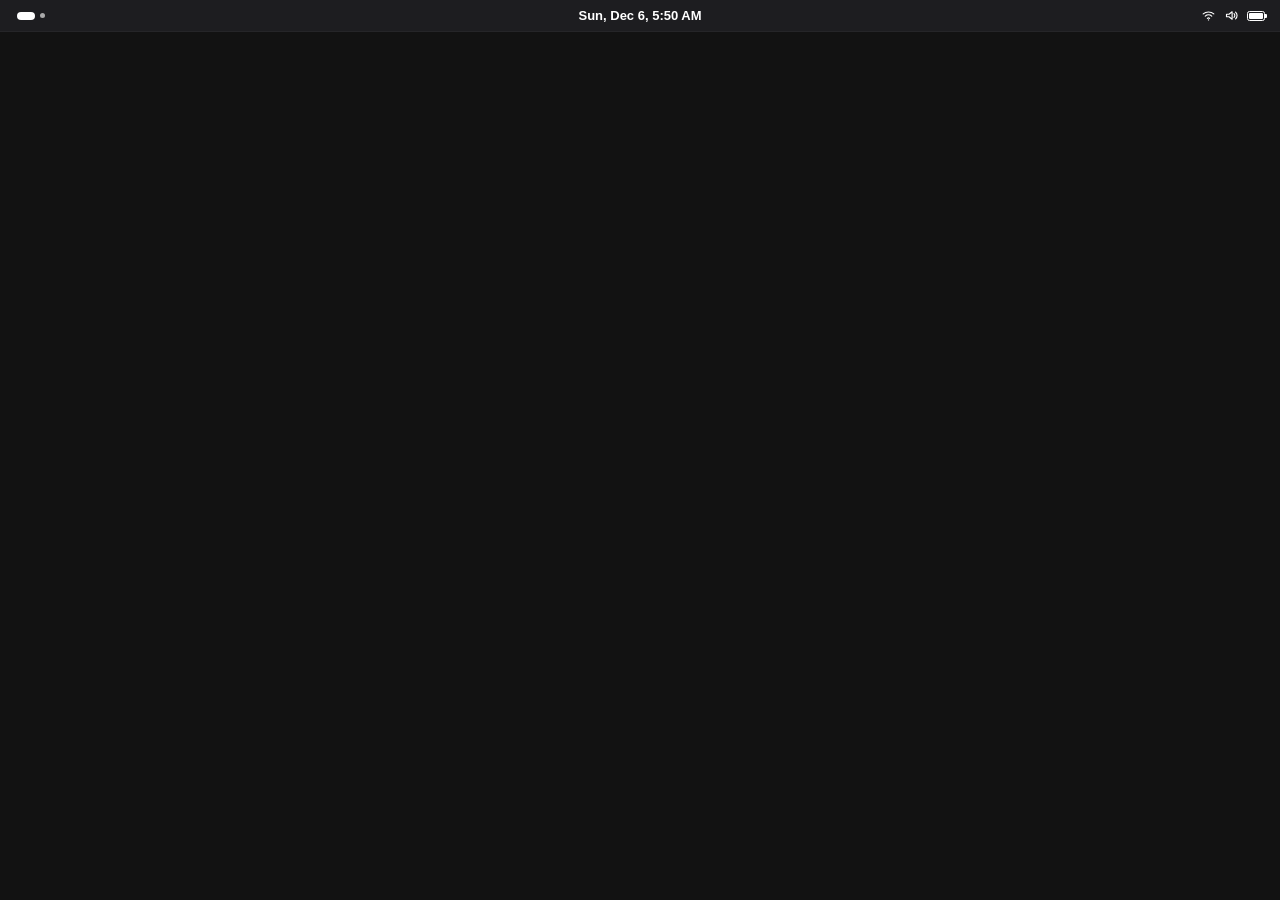
==== commit 8cb2bb8b: "feat(ui): load Bluetooth control flyout" ====
--- a/ui/index.html
+++ b/ui/index.html
@@ -13,6 +13,8 @@
   <main id="app"></main>
   <script src="app.js"></script>
   <script src="workspace-ready.js"></script>
+  <script src="brightness.js"></script>
+  <script src="bluetooth.js"></script>
   <script src="power-mode.js"></script>
 </body>
 </html>
